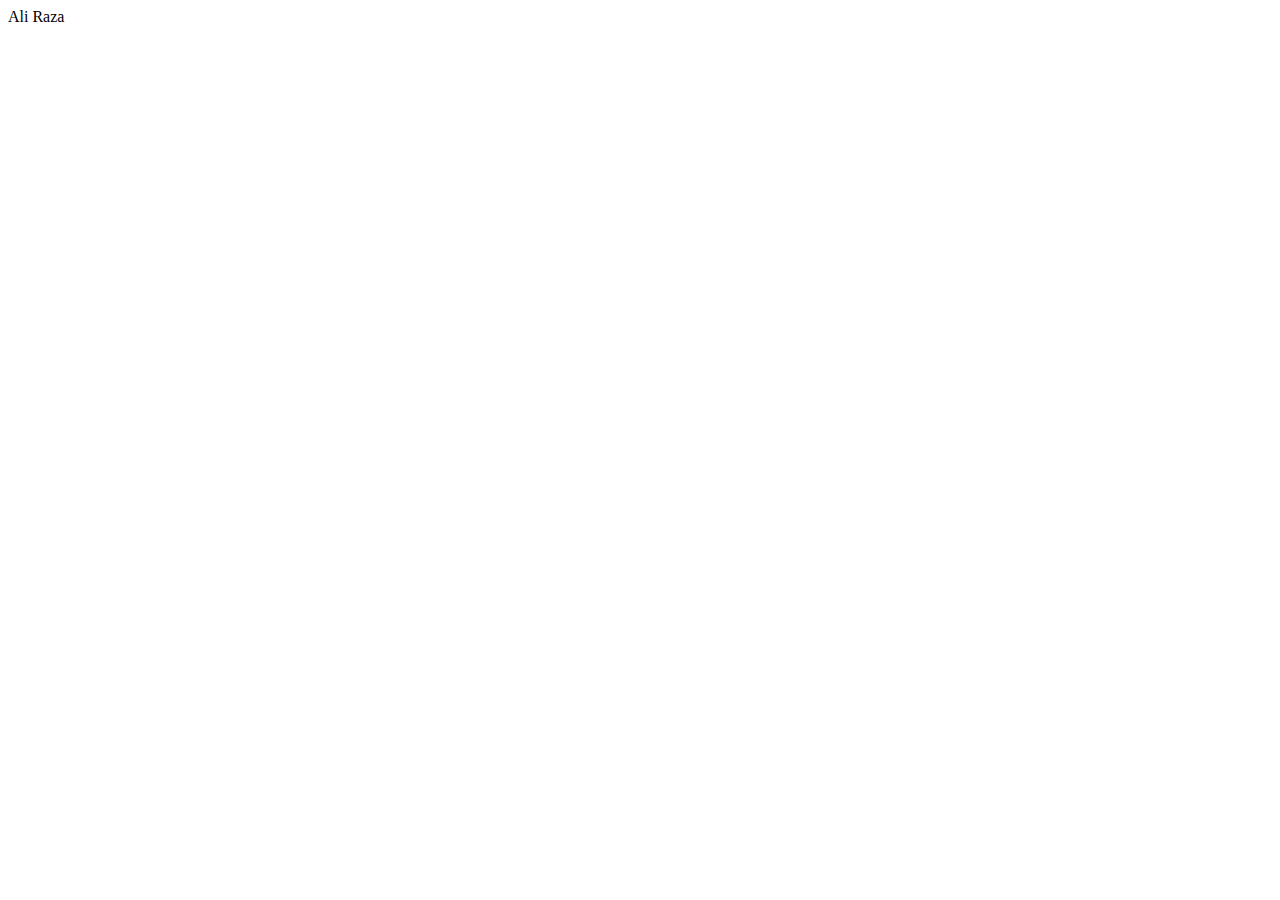
==== index.html @ 8d98829b "change js" ====
<!DOCTYPE html>
<html lang="en">
<head>
    <meta charset="UTF-8">
    <meta name="viewport" content="width=device-width, initial-scale=1.0">
    <title>Document</title>
</head>
<body>
    Ali Raza
    
</body>
</html>
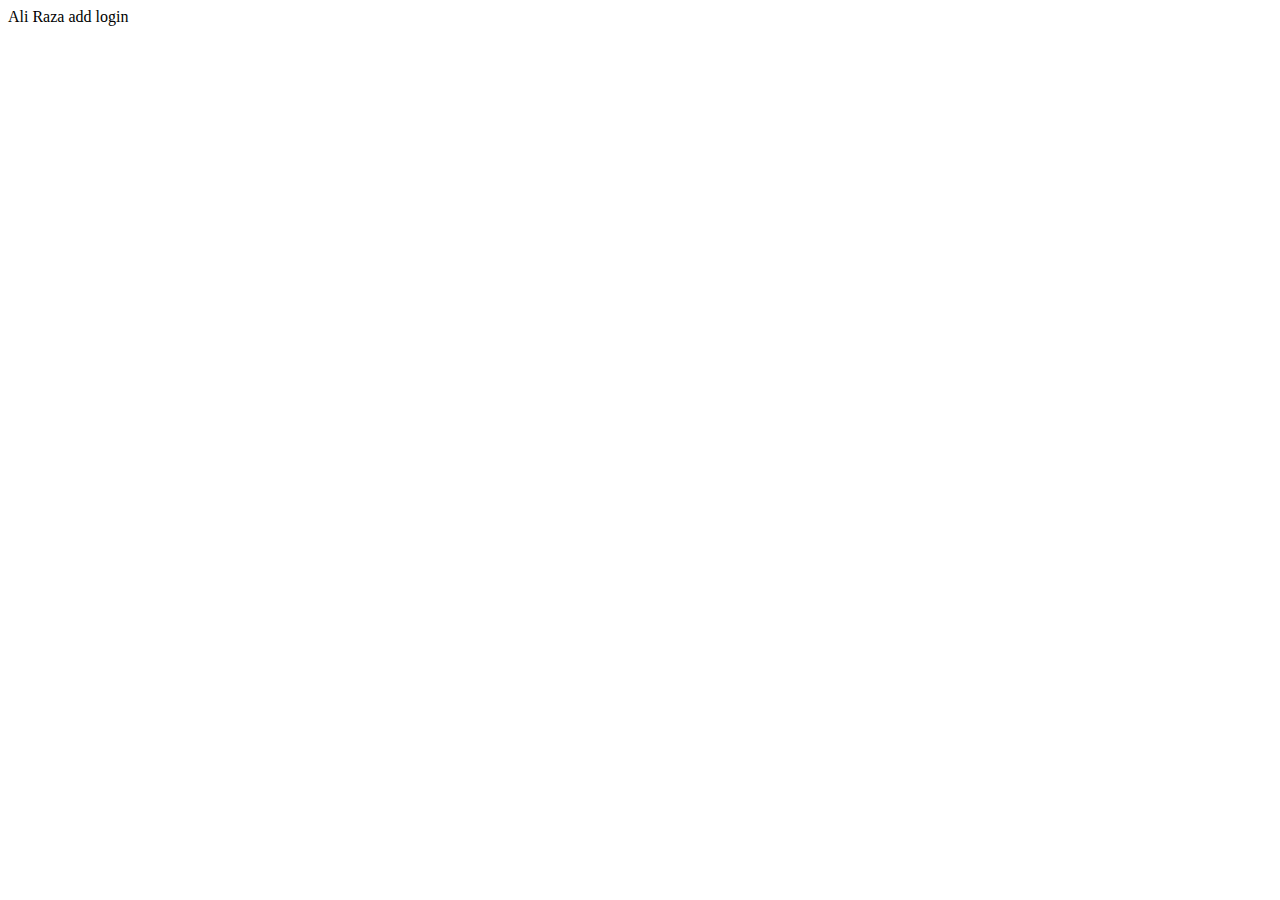
==== commit 48aef606: "login form" ====
--- a/index.html
+++ b/index.html
@@ -7,6 +7,6 @@
 </head>
 <body>
     Ali Raza
-    
+    add login
 </body>
 </html>